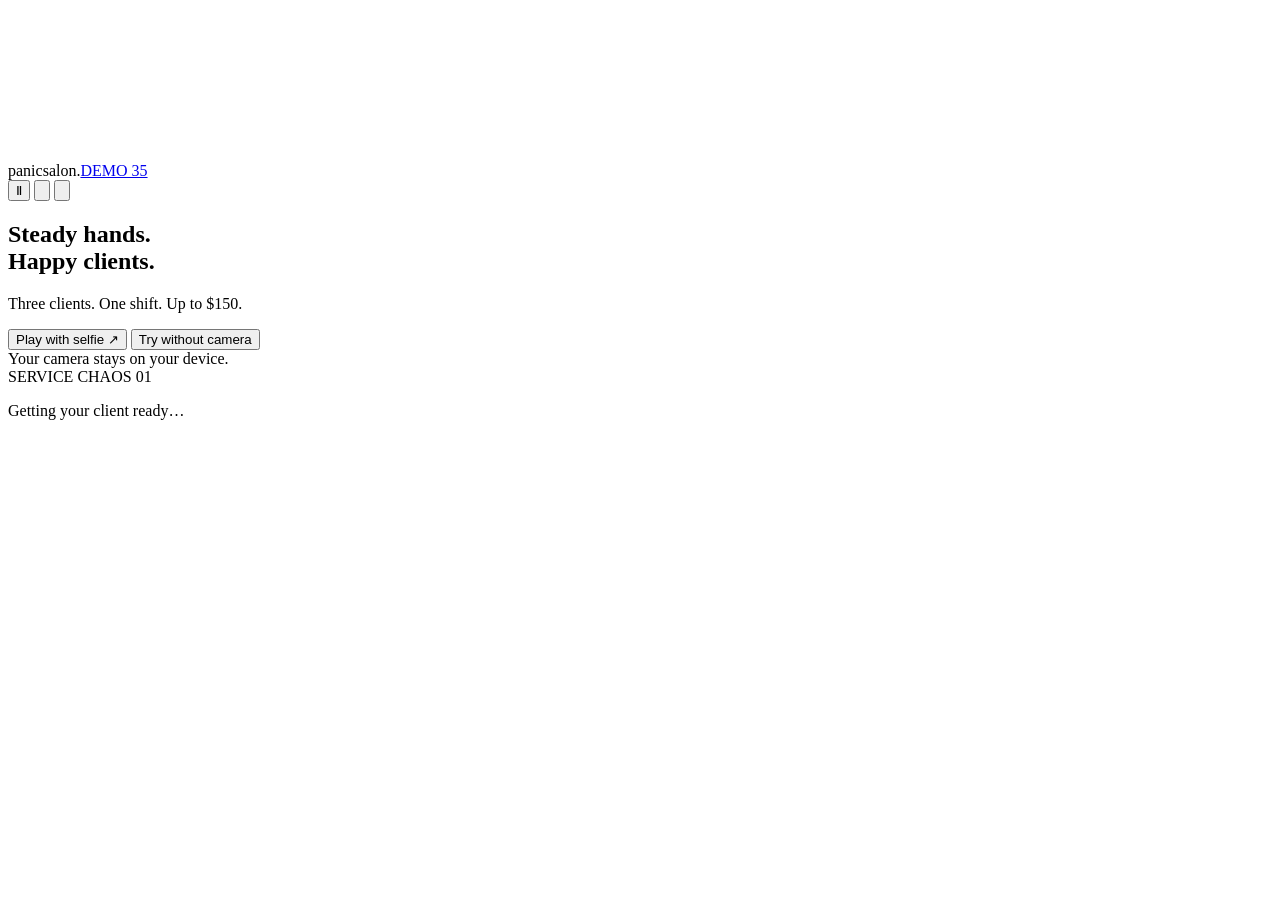
==== docs/index.html @ 81cd18ff "Restrict GitHub Pages path conversion to asset URLs" ====
<!doctype html>
<html lang="en" data-camera-mode="full">
<head>
  <meta charset="utf-8">
  <meta name="viewport" content="width=device-width,initial-scale=1,viewport-fit=cover">
  <meta name="theme-color" content="#e0e1e2">
  <meta name="description" content="Just the white one. A tiny, bouncy selfie salon game.">
  <title>Panic Salon</title>
  <link rel="icon" href="/hair-salon/favicon.svg" type="image/svg+xml">
  <link rel="stylesheet" href="/hair-salon/style.css?v=35">
</head>
<body>
  <main id="game" aria-label="Panic Salon game">
    <div class="room" aria-hidden="true"></div>
    <video id="selfie-ambient" autoplay muted playsinline disablepictureinpicture aria-hidden="true"></video>
    <video id="selfie" autoplay muted playsinline disablepictureinpicture></video>
    <canvas id="face-filter" aria-hidden="true"></canvas>
    <div id="scene" aria-hidden="true"></div>
    <div id="gesture-hint" class="gesture-hint" hidden aria-hidden="true">
      <div class="gesture-motion">
        <span class="gesture-ring"></span>
        <svg class="gesture-hand" viewBox="0 0 46 56" fill="none">
          <path d="M15 30V9a3.5 3.5 0 0 1 7 0v15c0-5 7-5 7 0v3c0-5 7-5 7 0v3c0-4 7-4 7 0v9c0 7-5 12-12 12h-8c-4 0-6-2-8-6L6 33c-3-4 2-8 5-5l4 4" fill="#fcfcf8" stroke="#25282b" stroke-width="1.8" stroke-linecap="round" stroke-linejoin="round"/>
          <path d="M22 24v8m7-5v6m7-3v4" stroke="#25282b" stroke-width="1.5" stroke-linecap="round"/>
        </svg>
        <span id="gesture-label" class="gesture-label">TAP</span>
      </div>
    </div>
    <div class="edge-shade" aria-hidden="true"></div>
    <header class="topbar">
      <div class="wordmark">panic<span>salon.</span><a class="version-link" href="https://panic-salon-bella.belendali.chatgpt.site/versions/">DEMO 35</a></div>
      <div class="top-actions"><button id="take-break" class="icon-button" aria-label="Pause service">Ⅱ</button>
        <button id="camera-toggle" class="icon-button" aria-label="Turn on selfie camera" title="Selfie camera"><svg viewBox="0 0 24 24" fill="none" stroke="currentColor" stroke-width="1.7"><rect x="3" y="6" width="18" height="14" rx="4"/><path d="m8 6 1-3h6l1 3"/><circle cx="12" cy="13" r="3.5"/></svg></button>
        <button id="sound-toggle" class="icon-button" aria-label="Mute sound" title="Sound"><svg id="sound-icon" viewBox="0 0 24 24" fill="none" stroke="currentColor" stroke-width="1.7"><path d="M11 4 6 8H3v8h3l5 4z"/><path class="sound-waves" d="M15 8a6 6 0 0 1 0 8m3-11a10 10 0 0 1 0 14"/><path class="sound-cross" d="m16 9 5 6m0-6-5 6"/></svg></button>
      </div>
    </header>
    <div id="tip-chip" class="tip-chip" hidden aria-live="polite"><span>TIP</span><b id="tip-value">$0</b><span class="tip-max">/ $50</span></div>
    <div id="pressure-meter" class="pressure-meter" role="meter" aria-label="Planting pressure" aria-valuemin="0" aria-valuemax="100" aria-valuenow="0" hidden>
      <div id="pressure-label">TAP TO STOP IN GREEN</div>
      <div class="pressure-track" aria-hidden="true"><div class="pressure-fill"></div><div class="pressure-safe"></div><div class="pressure-needle"></div></div>
      <div class="pressure-ends" aria-hidden="true"><span>LIGHT</span><span>DEEP</span></div>
    </div>
    <div id="top-hint" class="top-hint" hidden>WHITE HAIRS  0 / 3</div>
    <section id="welcome" class="panel welcome" aria-label="Start playing">
      <div class="eyebrow"></div>
      <h1>Steady hands.<br>Happy clients.</h1>
      <p>Three clients. One shift. Up to $150.</p>
      <button id="start-camera" class="primary">Play with selfie <span aria-hidden="true">↗</span></button>
      <button id="start-practice" class="text-button">Try without camera</button>
      <div class="privacy">Your camera stays on your device.</div>
    </section>
    <section id="result" class="panel result checkout" hidden aria-labelledby="result-title">
      <div class="checkout-confetti" aria-hidden="true"><i style="--i:0;--x:3%;--drift:-55px"></i><i style="--i:1;--x:40%;--drift:-32px"></i><i style="--i:2;--x:77%;--drift:-9px"></i><i style="--i:3;--x:20%;--drift:14px"></i><i style="--i:4;--x:57%;--drift:37px"></i><i style="--i:5;--x:94%;--drift:-51px"></i><i style="--i:6;--x:37%;--drift:-28px"></i><i style="--i:7;--x:74%;--drift:-5px"></i><i style="--i:8;--x:17%;--drift:18px"></i><i style="--i:9;--x:54%;--drift:41px"></i><i style="--i:10;--x:91%;--drift:-47px"></i><i style="--i:11;--x:34%;--drift:-24px"></i><i style="--i:12;--x:71%;--drift:-1px"></i><i style="--i:13;--x:14%;--drift:22px"></i><i style="--i:14;--x:51%;--drift:45px"></i><i style="--i:15;--x:88%;--drift:-43px"></i><i style="--i:16;--x:31%;--drift:-20px"></i><i style="--i:17;--x:68%;--drift:3px"></i><i style="--i:18;--x:11%;--drift:26px"></i><i style="--i:19;--x:48%;--drift:49px"></i><i style="--i:20;--x:85%;--drift:-39px"></i><i style="--i:21;--x:28%;--drift:-16px"></i><i style="--i:22;--x:65%;--drift:7px"></i><i style="--i:23;--x:8%;--drift:30px"></i><i style="--i:24;--x:45%;--drift:53px"></i><i style="--i:25;--x:82%;--drift:-35px"></i><i style="--i:26;--x:25%;--drift:-12px"></i><i style="--i:27;--x:62%;--drift:11px"></i><i style="--i:28;--x:5%;--drift:34px"></i><i style="--i:29;--x:42%;--drift:-54px"></i></div>
      <div id="result-eyebrow" class="eyebrow">SHIFT COMPLETE</div>
      <h2 id="result-title">Cashed out.</h2>
      <div class="earnings-label">TIP JAR</div>
      <div class="earnings-total" aria-hidden="true"><span>$</span><b id="day-total">0</b></div>
      <div class="earnings-max">GOAL: 3 HAPPY CLIENTS · MAX $150</div>
      <div id="result-summary" class="sr-only" role="status"></div>
      <dl class="earnings-receipt"><div><dt>White-hair rescue</dt><dd id="earned-granny">$0</dd></div><div><dt>Bangs makeover</dt><dd id="earned-girl">$0</dd></div><div><dt>Hair comeback</dt><dd id="earned-man">$0</dd></div></dl>
      <p id="result-copy">Three clients down. That’s a day’s work.</p>
      <button id="replay" class="primary">Play again <span aria-hidden="true">↻</span></button>
      <button id="pass-phone" class="text-button">Pass the phone</button>
    </section>
    <section id="paused" class="panel pause" hidden>
      <div class="eyebrow">TAKE YOUR TIME</div>
      <h2 id="pause-title">Ready?</h2>
      <p id="pause-copy">Your client can wait.</p>
      <button id="resume" class="primary">Continue <span aria-hidden="true">→</span></button>
    </section>
    <button id="filter-retry" class="filter-retry" hidden>Retry barber look ↻</button>
    <div id="toast" role="status" hidden></div>
    <div id="feedback" aria-hidden="true"></div>
    <footer class="bottom-bar">
      <div id="instruction" class="instruction"></div>
      <div class="tiny-label">SERVICE CHAOS <span>01</span></div>
    </footer>
    <div id="loading" class="loading" role="status"><span class="spinner"></span><p>Getting your client ready…</p></div>
  </main>
  <noscript>This game needs JavaScript enabled. Open it in Safari or Chrome to play.</noscript>
  <script>window.addEventListener('error',function(e){var l=document.getElementById('loading');if(l&&!l.hidden){l.textContent='Something didn’t load. Refresh the page to try again.';}});</script>
  <script type="module" src="/hair-salon/game.js?v=35"></script>
</body>
</html>
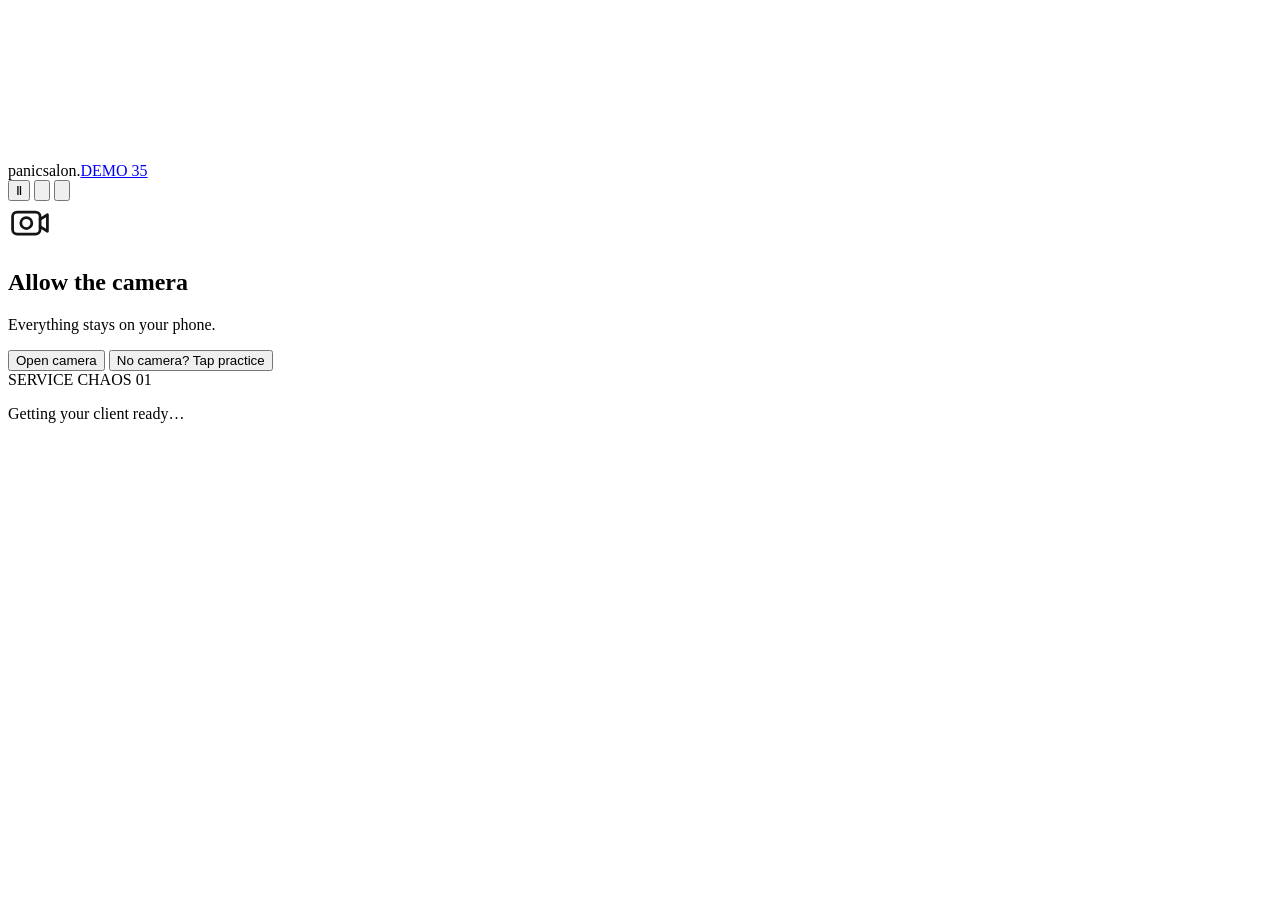
==== commit 2603078f: "Panic Salon: camera-permission start card like the other games, 3-2-1 before every shift Co-Authored" ====
--- a/docs/index.html
+++ b/docs/index.html
@@ -7,7 +7,7 @@
   <meta name="description" content="Just the white one. A tiny, bouncy selfie salon game.">
   <title>Panic Salon</title>
   <link rel="icon" href="/hair-salon/favicon.svg" type="image/svg+xml">
-  <link rel="stylesheet" href="/hair-salon/style.css?v=35">
+  <link rel="stylesheet" href="/hair-salon/style.css?v=36">
 </head>
 <body>
   <main id="game" aria-label="Panic Salon game">
@@ -41,14 +41,14 @@
       <div class="pressure-ends" aria-hidden="true"><span>LIGHT</span><span>DEEP</span></div>
     </div>
     <div id="top-hint" class="top-hint" hidden>WHITE HAIRS  0 / 3</div>
-    <section id="welcome" class="panel welcome" aria-label="Start playing">
-      <div class="eyebrow"></div>
-      <h1>Steady hands.<br>Happy clients.</h1>
-      <p>Three clients. One shift. Up to $150.</p>
-      <button id="start-camera" class="primary">Play with selfie <span aria-hidden="true">↗</span></button>
-      <button id="start-practice" class="text-button">Try without camera</button>
-      <div class="privacy">Your camera stays on your device.</div>
-    </section>
+    <section id="welcome" class="panel welcome" aria-label="Start playing"><div class="gate">
+      <svg viewBox="0 0 48 48" width="44" height="44" fill="none" stroke="#151515" stroke-width="3" stroke-linecap="round" stroke-linejoin="round" aria-hidden="true"><rect x="5" y="12" width="30" height="24" rx="5"/><path d="M35 20l8-5v18l-8-5"/><circle cx="20" cy="24" r="6"/></svg>
+      <h1>Allow the camera</h1>
+      <p>Everything stays on your phone.</p>
+      <button id="start-camera" class="primary">Open camera</button>
+      <button id="start-practice" class="text-button">No camera? Tap practice</button>
+    </div></section>
+    <div id="count" class="count" hidden aria-live="assertive"></div>
     <section id="result" class="panel result checkout" hidden aria-labelledby="result-title">
       <div class="checkout-confetti" aria-hidden="true"><i style="--i:0;--x:3%;--drift:-55px"></i><i style="--i:1;--x:40%;--drift:-32px"></i><i style="--i:2;--x:77%;--drift:-9px"></i><i style="--i:3;--x:20%;--drift:14px"></i><i style="--i:4;--x:57%;--drift:37px"></i><i style="--i:5;--x:94%;--drift:-51px"></i><i style="--i:6;--x:37%;--drift:-28px"></i><i style="--i:7;--x:74%;--drift:-5px"></i><i style="--i:8;--x:17%;--drift:18px"></i><i style="--i:9;--x:54%;--drift:41px"></i><i style="--i:10;--x:91%;--drift:-47px"></i><i style="--i:11;--x:34%;--drift:-24px"></i><i style="--i:12;--x:71%;--drift:-1px"></i><i style="--i:13;--x:14%;--drift:22px"></i><i style="--i:14;--x:51%;--drift:45px"></i><i style="--i:15;--x:88%;--drift:-43px"></i><i style="--i:16;--x:31%;--drift:-20px"></i><i style="--i:17;--x:68%;--drift:3px"></i><i style="--i:18;--x:11%;--drift:26px"></i><i style="--i:19;--x:48%;--drift:49px"></i><i style="--i:20;--x:85%;--drift:-39px"></i><i style="--i:21;--x:28%;--drift:-16px"></i><i style="--i:22;--x:65%;--drift:7px"></i><i style="--i:23;--x:8%;--drift:30px"></i><i style="--i:24;--x:45%;--drift:53px"></i><i style="--i:25;--x:82%;--drift:-35px"></i><i style="--i:26;--x:25%;--drift:-12px"></i><i style="--i:27;--x:62%;--drift:11px"></i><i style="--i:28;--x:5%;--drift:34px"></i><i style="--i:29;--x:42%;--drift:-54px"></i></div>
       <div id="result-eyebrow" class="eyebrow">SHIFT COMPLETE</div>
@@ -79,6 +79,6 @@
   </main>
   <noscript>This game needs JavaScript enabled. Open it in Safari or Chrome to play.</noscript>
   <script>window.addEventListener('error',function(e){var l=document.getElementById('loading');if(l&&!l.hidden){l.textContent='Something didn’t load. Refresh the page to try again.';}});</script>
-  <script type="module" src="/hair-salon/game.js?v=35"></script>
+  <script type="module" src="/hair-salon/game.js?v=36"></script>
 </body>
 </html>
